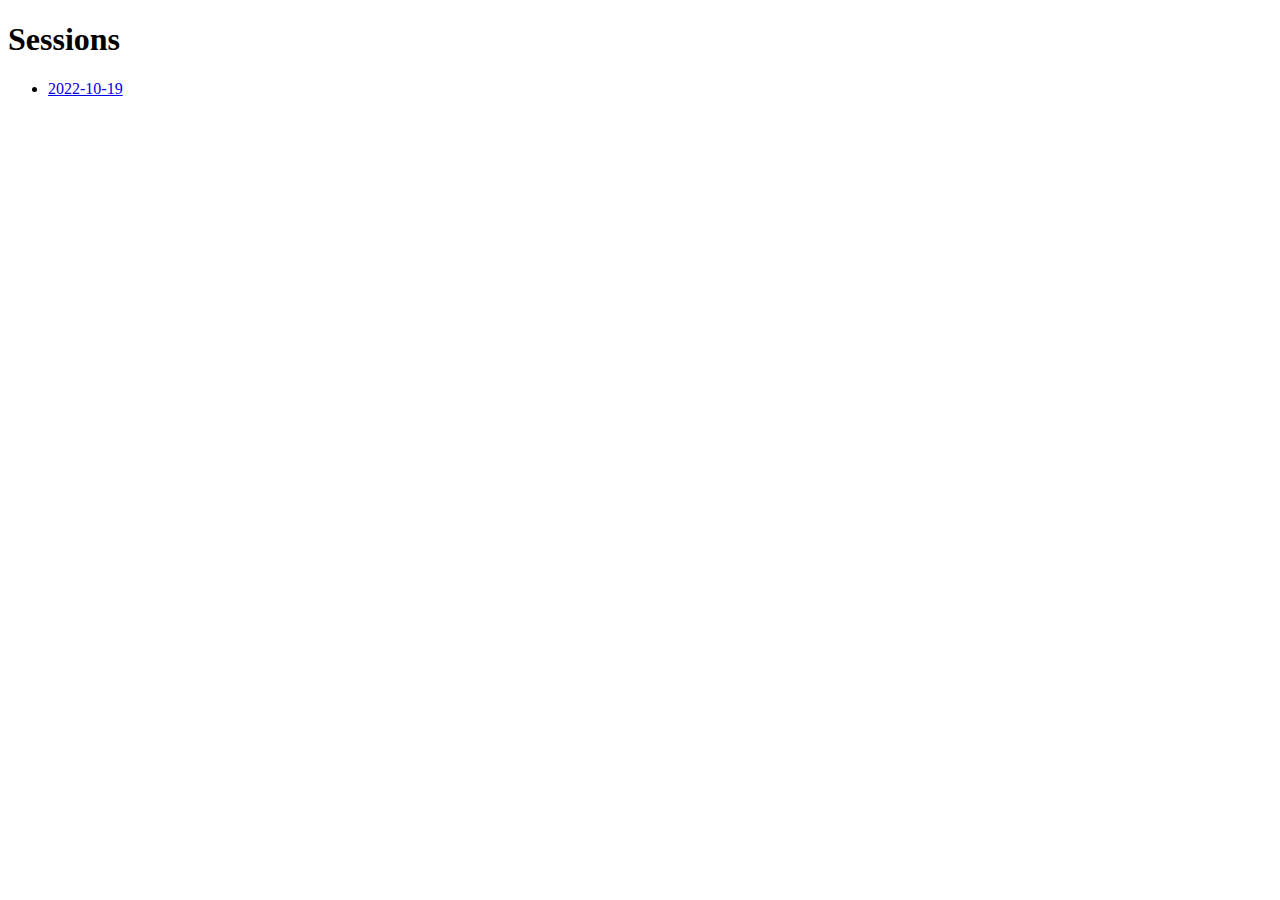
==== public_html/sessions/index.html @ df735dcb "I've added a hyper-link to today's session." ====
<!doctype html>
<html>
	<head>
		<meta charset="utf-8">
		<title>
			Sessions
		</title>
	</head>
	<body>
		<h1>
			Sessions
		</h1>
		<ul>
			<li>
				<a href="2022-10-19/">
					2022-10-19
				</a>
			</li>
		</ul>
	</body>
</html>
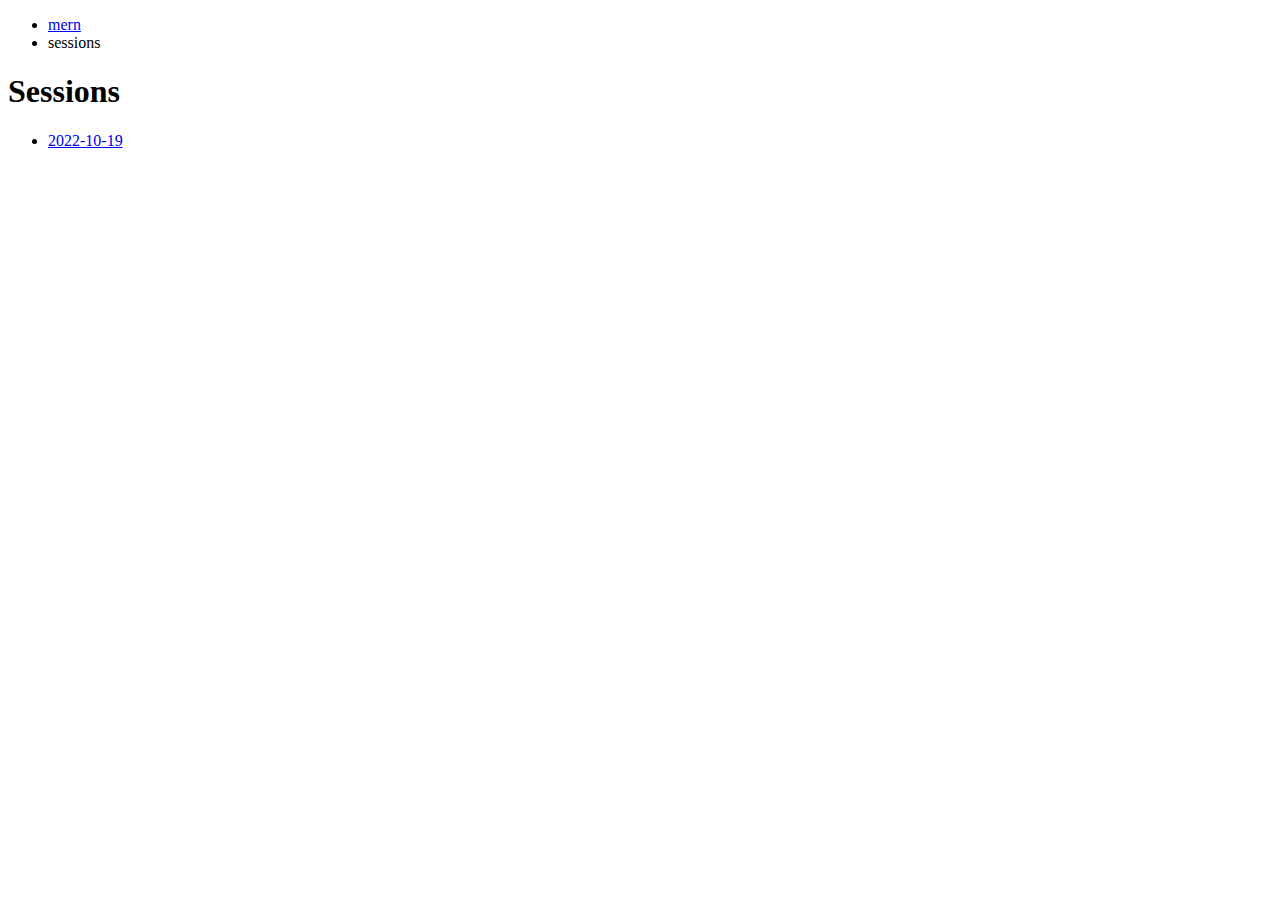
==== commit ac26b22d: "I've added bread-crumbs to sessions/index.html ." ====
--- a/public_html/sessions/index.html
+++ b/public_html/sessions/index.html
@@ -7,6 +7,16 @@
 		</title>
 	</head>
 	<body>
+		<ul id="breadcrumbs">
+			<li>
+				<a href="../">
+					mern
+				</a>
+			</li>
+			<li>
+				sessions
+			</li>
+		</ul>
 		<h1>
 			Sessions
 		</h1>
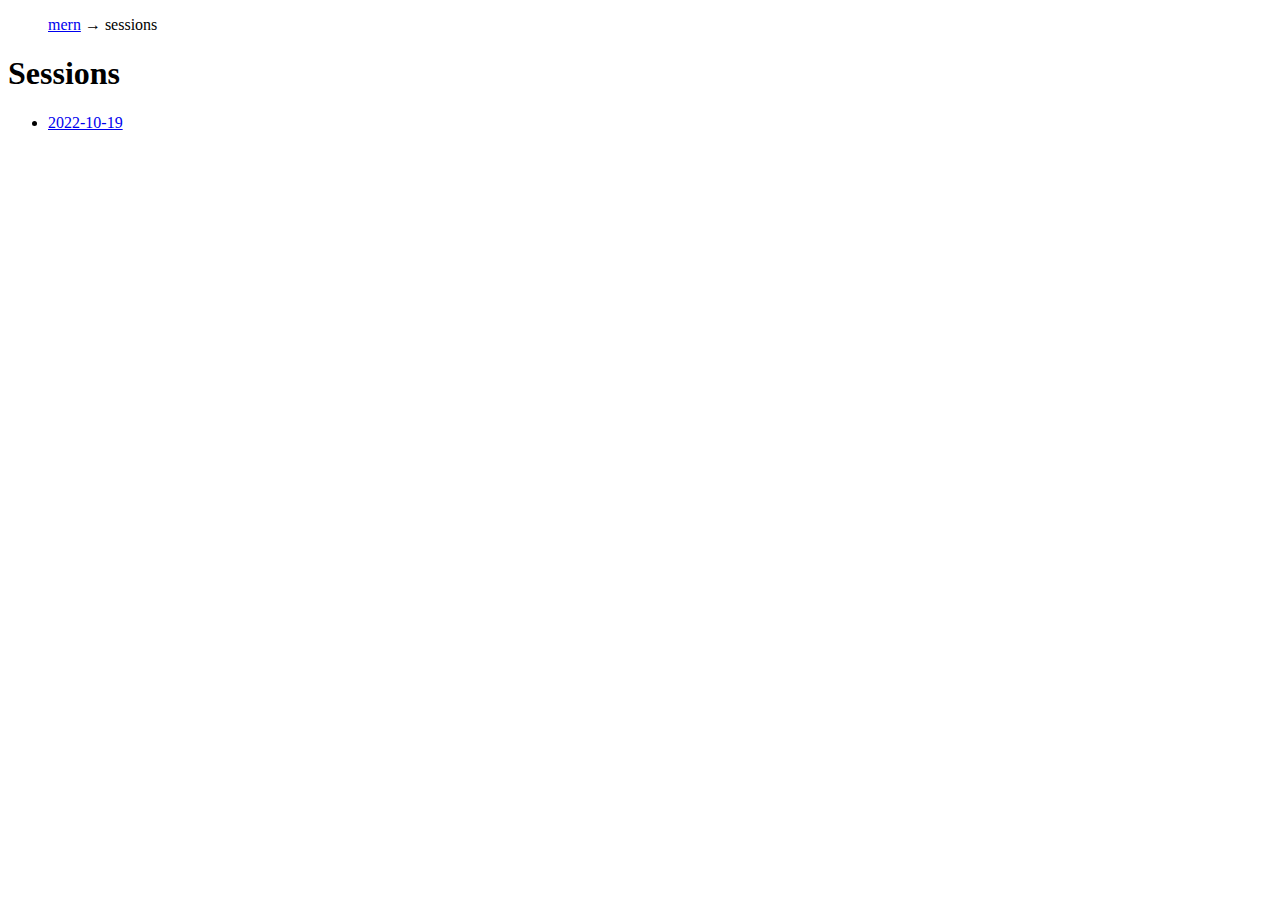
==== commit 99645a62: "I've improved bread-crumbs." ====
--- a/public_html/sessions/index.html
+++ b/public_html/sessions/index.html
@@ -5,13 +5,14 @@
 		<title>
 			Sessions
 		</title>
+		<link
+			rel="stylesheet"
+			href="../bread-crumbs.css">
 	</head>
 	<body>
-		<ul id="breadcrumbs">
+		<ul id="breadCrumbs">
 			<li>
-				<a href="../">
-					mern
-				</a>
+				<a href="../">mern</a>
 			</li>
 			<li>
 				sessions
@@ -22,9 +23,7 @@
 		</h1>
 		<ul>
 			<li>
-				<a href="2022-10-19/">
-					2022-10-19
-				</a>
+				<a href="2022-10-19/">2022-10-19</a>
 			</li>
 		</ul>
 	</body>
--- a/public_html/bread-crumbs.css
+++ b/public_html/bread-crumbs.css
@@ -0,0 +1,9 @@
+#breadCrumbs {
+	list-style-type: none;
+}
+#breadCrumbs > li {
+	display: inline;
+}
+#breadCrumbs > li:has(+li)::after {
+	content: "→";
+}
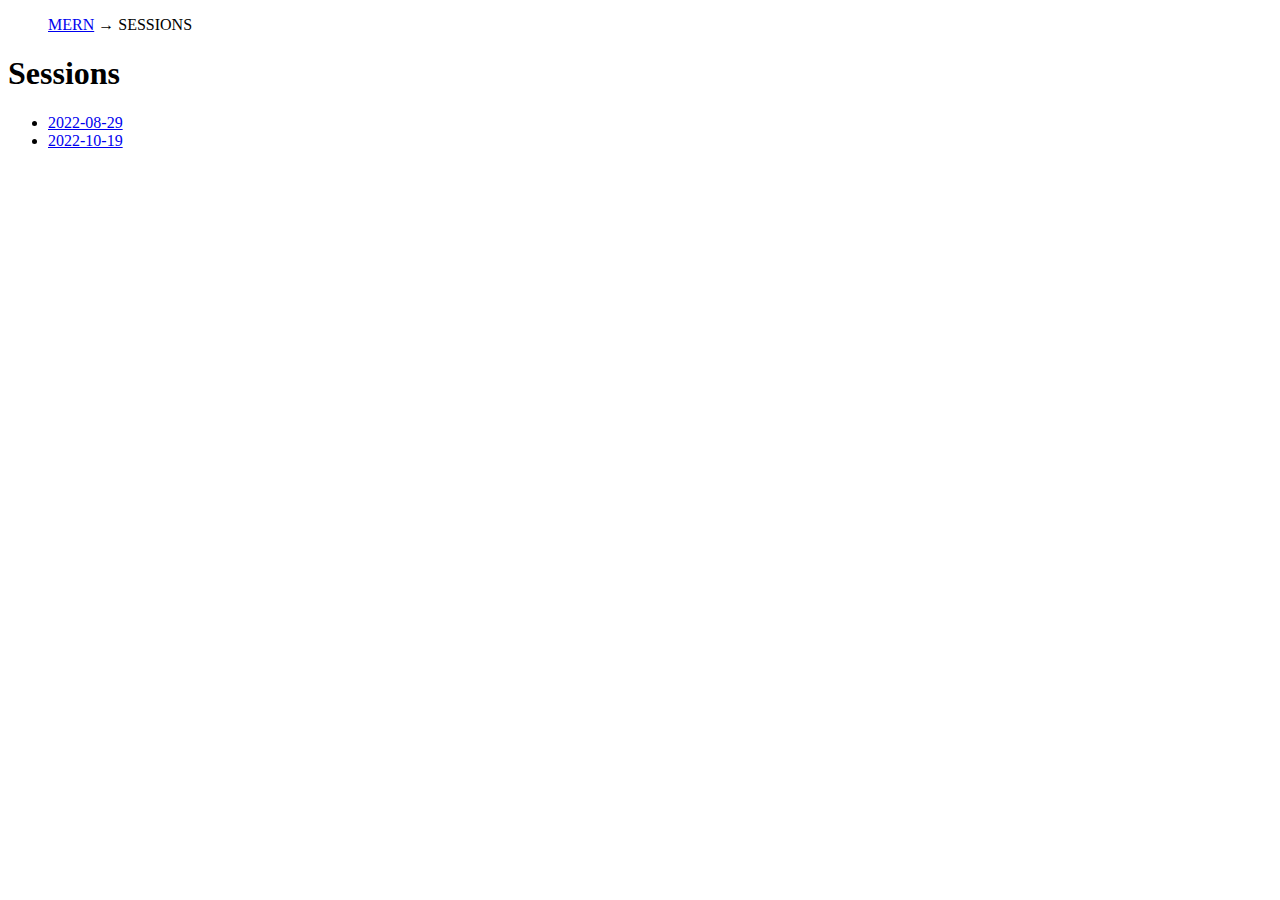
==== commit b1ad45cc: "I've added hyper-link pointing to the first session." ====
--- a/public_html/sessions/index.html
+++ b/public_html/sessions/index.html
@@ -5,6 +5,14 @@
 		<title>
 			Sessions
 		</title>
+		<meta
+			name="viewport"
+			content="width=device-width, initial-scale=1">
+		<link
+			href="https://cdn.jsdelivr.net/npm/bootstrap@5.2.2/dist/css/bootstrap.min.css"
+			rel="stylesheet"
+			integrity="sha384-Zenh87qX5JnK2Jl0vWa8Ck2rdkQ2Bzep5IDxbcnCeuOxjzrPF/et3URy9Bv1WTRi"
+			crossorigin="anonymous">
 		<link
 			rel="stylesheet"
 			href="../bread-crumbs.css">
@@ -23,8 +31,16 @@
 		</h1>
 		<ul>
 			<li>
+				<a href="2022-08-29/">2022-08-29</a>
+			</li>
+			<li>
 				<a href="2022-10-19/">2022-10-19</a>
 			</li>
 		</ul>
+		<script
+			src="https://cdn.jsdelivr.net/npm/bootstrap@5.2.2/dist/js/bootstrap.bundle.min.js"
+			integrity="sha384-OERcA2EqjJCMA+/3y+gxIOqMEjwtxJY7qPCqsdltbNJuaOe923+mo//f6V8Qbsw3"
+			crossorigin="anonymous">
+		</script>
 	</body>
 </html>
--- a/public_html/bread-crumbs.css
+++ b/public_html/bread-crumbs.css
@@ -7,3 +7,6 @@
 #breadCrumbs > li:has(+li)::after {
 	content: "→";
 }
+#breadCrumbs:first-child {
+	text-transform: uppercase;
+}
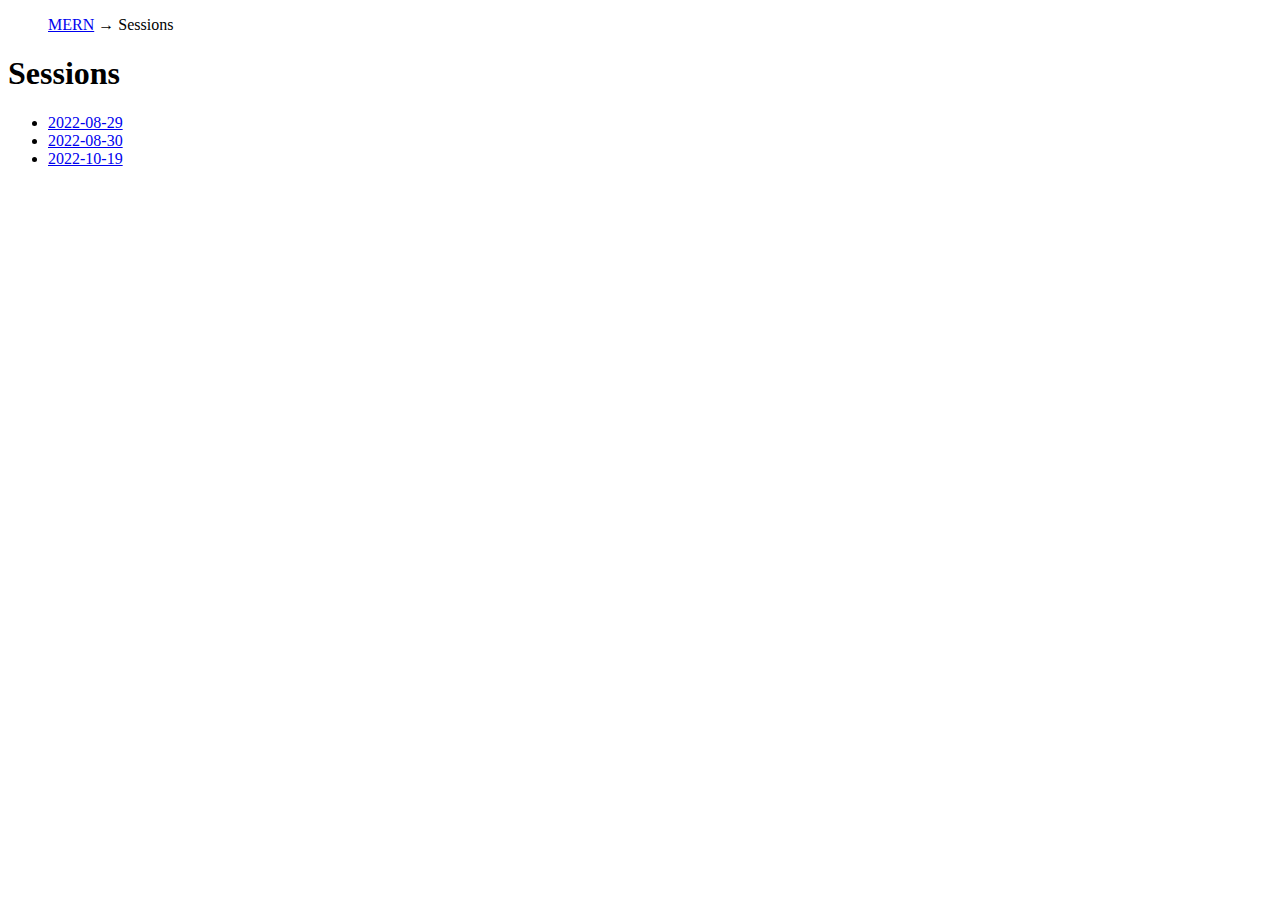
==== commit edcf1291: "I've added `lang' attribute to sessions/ ." ====
--- a/public_html/sessions/index.html
+++ b/public_html/sessions/index.html
@@ -1,5 +1,5 @@
 <!doctype html>
-<html>
+<html lang="en">
 	<head>
 		<meta charset="utf-8">
 		<title>
@@ -34,6 +34,9 @@
 				<a href="2022-08-29/">2022-08-29</a>
 			</li>
 			<li>
+				<a href="2022-08-30/">2022-08-30</a>
+			</li>
+			<li>
 				<a href="2022-10-19/">2022-10-19</a>
 			</li>
 		</ul>
--- a/public_html/bread-crumbs.css
+++ b/public_html/bread-crumbs.css
@@ -1,5 +1,6 @@
 #breadCrumbs {
 	list-style-type: none;
+	text-transform: capitalize;
 }
 #breadCrumbs > li {
 	display: inline;
@@ -7,6 +8,6 @@
 #breadCrumbs > li:has(+li)::after {
 	content: "→";
 }
-#breadCrumbs:first-child {
+#breadCrumbs li:first-child {
 	text-transform: uppercase;
 }
